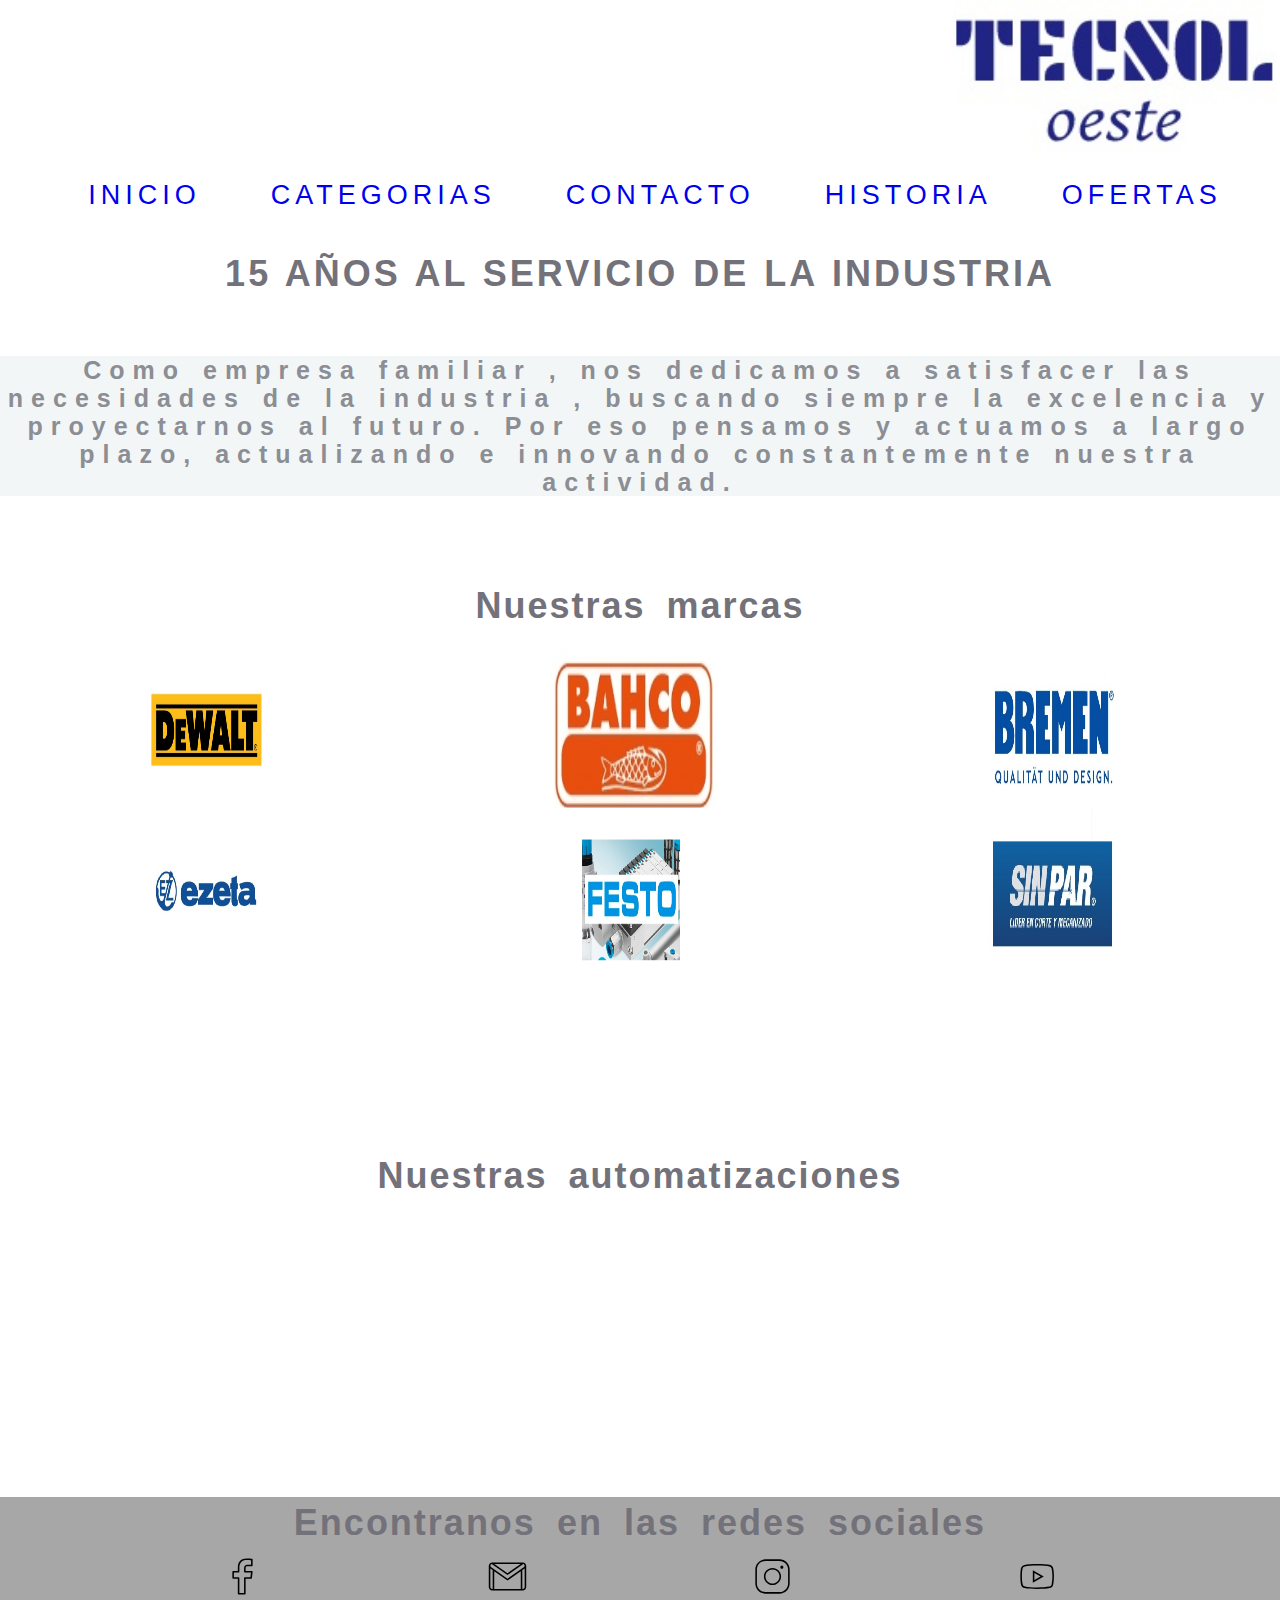
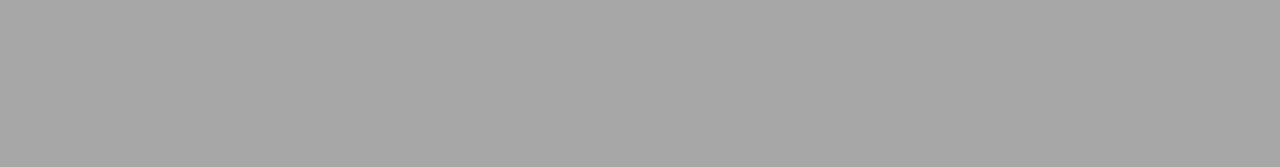
==== index.html @ 05d1e75f "first commit" ====
<!DOCTYPE html>
<html lang="en">
<head>
    <meta charset="UTF-8">
    <meta http-equiv="X-UA-Compatible" content="IE=edge">
    <meta name="viewport" content="width=device-width, initial-scale=1.0">
    <link href="https://cdn.jsdelivr.net/npm/bootstrap@5.3.0-alpha1/dist/css/bootstrap.min.css">
    <link rel="stylesheet" href="./css/style.css">
    <title>Document</title>
</head>
<body>
    <header>

        <div class="boxlogo">
            <img class ="logo" src ="./img/logo.jpg" alt="logo empresa llamada TECSOL OESTE">
        </div>
        

        <nav>
            <ul>
                <li>
                    <a href="index.html">INICIO</a>
                </li>
                <li>
                    <a href="./section/categorias.html">CATEGORIAS</a>
                </li>
                <li>
                    <a href="./section/contacto.html">CONTACTO</a>
                </li>
                <li>
                    <a href="./section/historia.html">HISTORIA</a>
                </li>
                <li>
                    <a href="./section/ofertas.html">OFERTAS</a>
                </li>
            </ul>
        </nav>
    </header>
    <main>

        <h1>15 AÑOS AL SERVICIO DE LA INDUSTRIA</h1>

        <p>Como empresa familiar , nos dedicamos a satisfacer las necesidades de la industria , buscando siempre la excelencia y proyectarnos al futuro. Por eso pensamos y actuamos a largo plazo, actualizando e innovando constantemente nuestra actividad.</p>
    </main>

    <section class="seccion1">
        <h2>Nuestras marcas</h2>

        <div class="box-marcas">
            <img class="marcas" src="./img/dewalt_sds_8_a.jpg" alt="">
            <img class="marcas" src="./img/bahco_225_plus_12.jpg" alt="">
            <img class="marcas" src="./img/BREMEN.jpg" alt="">
            <img class="marcas" src="./img/Ezeta_25_juego_3.jpg" alt="">
            <img class="marcas" src="./img/FESTO.jpg" alt="">
            <img class="marcas" src="./img/Hoja_SINPAR _32d_bi_2.jpg" alt="">
        </div>

    </section> 
    <article>
        <h2>Nuestras automatizaciones</h2>
        <iframe class="videos" width="200" height="100" src="https://www.youtube.com/embed/U7w31H4pOhI" title="YouTube video player" frameborder="0" allow="accelerometer; autoplay; clipboard-write; encrypted-media; gyroscope; picture-in-picture" allowfullscreen></iframe>
    </article>

    <footer>
        <h2 class="ultimotitulo" >Encontranos en las redes sociales</h2>
        <div class="boxicons">
            <img class="imgicons" src="./img/icons8-facebook-f.svg" alt="letra f de empresa facebook">
            <img class="imgicons" src="./img/icons8-gmail.svg" alt="letra G de empresa Gmail">
            <img class="imgicons" src="./img/icons8-instagram.svg" alt="Simbolo red social Instangram">
            <img class="imgicons" src="./img/icons8-youtube-play.svg" alt="Simbolo empresa Youtube">
        </div>
    </footer>
    
    <script src="https://cdn.jsdelivr.net/npm/bootstrap@5.0.2/dist/js/bootstrap.bundle.min.js" integrity="sha384-MrcW6ZMFYlzcLA8Nl+NtUVF0sA7MsXsP1UyJoMp4YLEuNSfAP+JcXn/tWtIaxVXM" crossorigin="anonymous"></script>
    
</body>
</html>
---- css/style.css ----
*{
    margin: 0;
    padding: 0;
}
body{
    height: 100vh;
}
header{
    display: flex;
    flex-direction: column;
    justify-content: center;
    height: 27%;
}
nav ul{
    display: flex;
    flex-direction: column;
    justify-content: center;
    align-items: center;
    
}

nav{
    display: flex;
    flex-direction: column;
    justify-content: center;
    font-family: "MetaPro","Trebuchet MS",Arial,sans-serif;
    font-size: 10px;
    text-align:center;  
    letter-spacing:5px;
    word-spacing: 1vh;
    color: rgb(0, 0, 0);
    text-transform:none;
    text-decoration: none;
    height: 60%
}


ul li{
    height: 45%;
    list-style-type: none;

}

a{
    text-decoration: none;
    font-size: 120%;
}



p{
    font-family: "MetaPro","Trebuchet MS",Arial,sans-serif;
    font-style:normal;
    font-weight:bolder;
    font-size: 9px;
    text-align:center;
    line-height: 8px;
    letter-spacing:4px;
    word-spacing: 1px;
    color: rgb(139, 142, 148);
    text-transform: none;
    background-color: rgba(225, 231, 231, 0.39);
    margin-bottom: 10px;
    margin-top: 10px;
}


section{
    height: 60%;
    margin-top: 2px;
}

main{
    display: flex;
    flex-direction: column;
    justify-content: start;
    height: 20%;
}
.main1{
    margin-bottom: 20px;
    display: flex;
    flex-direction: column;
    justify-content: start;
    align-items: center;
    height: 61%;
}


.seccion1{
    margin-bottom: 1px;
    margin-top: 1px;
}

.box-marcas{
    height: 40%;
    display: flex;
    flex-direction: column;
    align-items: center;
}


h1{
    font-family: "MetaPro","Trebuchet MS",Arial,sans-serif;
    font-style:normal;
    font-size: 3vh;
    text-align:center;
    letter-spacing:3px;
    word-spacing: 2px;
    color: rgb(115, 114, 122);
    text-transform:none;
    margin-top: 3px;
    margin-bottom: 3px;

}

h2{
    display: flex;
    justify-content: center;
    font-family: "MetaPro","Trebuchet MS",Arial,sans-serif;
    font-style:normal;
    font-size: 2vh;
    text-align:center;
    letter-spacing:2px; 
    word-spacing: 1vh;
    color: rgb(115, 114, 122);
    text-transform:none;
    margin-top: 1vh;
    margin-bottom: 1vh;
}

.ultimotitulo{
    margin-top: 5px;
    margin-bottom: 5px;
}


.boxlogo{
    display: flex;
    flex-direction: row;
    justify-content: center;
}

.logo{
    height: 13vh;
    
}

img{
    height: 50px;
    display: flex;
    justify-content: center;
    flex-direction: column;
    padding: 3px 3px 3px 3px;
}

article{
    display: flex;
    flex-direction: column;
    align-items: center;
    height: 32%;
    margin-top: 3px;
}

.videos{

    padding: 20px 20px 20px 20px;
    margin-top: 15px;
    margin-bottom: 15px;
}

.categoriasimg1{
    margin-top: 2px;
    margin-bottom: 2px;
    height: 50px;
    transition-property: all;
    transition-duration: 1s;
}

.categoriasimg1:hover{
    transform: scale(1.25);
}

.categoriasimg2{
    height: 20vh;
    
    transition-property: all;
    transition-duration: 1s;
}

.categoriasimg2:hover{
    transform: scale(1.5);
}
.marcas{
    margin-top: 2px;
    margin-bottom: 2px;
    margin-left: 2px;
    margin-right: 2px;
    height: 80px;
    width: 80px;
    transition-property: all;
    transition-duration: 0.5s;
}

.marcas:hover{
    transform: scale(1.5);
}

footer{
    display: flex;
    flex-direction: column;
    height: 10%;
    background-color: rgb(168, 167, 167);
}

.imgbig{
    height: 50%;
    width: 50%;
}

.boxicons{
    margin-top: 5px;
    height: 30px;
    display: flex;
    justify-content: space-evenly;
    
    
}

.imgicons{
    height: 20px;
    transition-property: all;
    transition-duration: 0.5s;
}

.imgicons:hover{
    transform: scale(2);
}

.catego{
    display: grid;
    align-items: center;
    justify-items: center;
    grid-template-columns: 50% 50%;
    grid-template-rows: 75px 75px;
    
}

.catego1{
    display: grid;
    align-items: center;
    justify-items: center;
    grid-template-columns: 50% 50%;
    grid-template-rows: 75px 75px;

}
.imgofertas{
    display: flex;
    flex-direction: column;
    align-items: center;
}

.section2{
    height: 250vh;
}

.section3{
    height: 63%;
}
.section4{
    height: 63%;
}

.card-img-top{
    height: 30vh;
    
}

.card{
    display: flex;
    flex-direction: column;
    align-items: center;
}

.card-text{
    font-size: 1.5vh;
}


@media (min-width: 500px){

}


@media (min-width:768px){

}

@media (min-width:1024px){
    nav ul{
    height: 10vh;
    display: flex;
    flex-direction: row;
    justify-content: center;
    align-items: center;
    padding-bottom: 20px; 
}
nav{
    height: 10vh;

}
ul{
    margin-top: 1vh;
    height: 20vh;
}
ul li{
    padding: 20px 20px 20px 50px;
    list-style-type: none;
}
a{
    text-decoration: none;
    font-size: 3vh;

}
.boxlogo{
    display: flex;
    flex-direction: row;
    justify-content: flex-end
}
.logo{
    height: 17vh;
    
}
main{
    display: flex;
    flex-direction: column;
    justify-content: start;
    height: 35%;
}
.main1{
    margin-bottom: 20px;
    display: flex;
    flex-direction: column;
    justify-content: start;
    align-items: center;
    height: 85%;
}
article{
    display: flex;
    flex-direction: column;
    align-items: center;
    height: 40%;
    margin-top: 3px;
}
.section2{
    height: 270vh;
    display: flex;
    flex-direction: column;
}
.section4{
    height: 220%;
}
p{
    font-size: 25px;
    text-align:center;
    line-height: 28px;
    letter-spacing:8px;
    word-spacing: 2px;
    color: rgb(139, 142, 148);
    text-transform: none;
    background-color: rgba(225, 231, 231, 0.39);
    margin-bottom: 4%;
    margin-top: 4%;
}
h1{
    font-size: 4vh;
    text-align:center;
    letter-spacing:3px;
    word-spacing: 2px;
    margin-top: 10px;
    margin-bottom: 10px;

}
h2{
    display: flex;
    justify-content: center;
    font-family: "MetaPro","Trebuchet MS",Arial,sans-serif;
    font-style:normal;
    font-size: 4vh;
    text-align:center;
    letter-spacing:2px; 
    word-spacing: 1vh;
    color: rgb(115, 114, 122);
    text-transform:none;
    margin-top: 3vh;
    margin-bottom: 3vh;
}
.imgofertas{
    display: grid;
    align-items: center;
    justify-items: center;
    grid-template-columns: 50% 50% ;
    grid-template-rows: 25% 25% 25% 25%;
    grid-column-gap: 15px;
    grid-row-gap: 15px;
}
.box-marcas{
    height: 60%;
    display: grid;
    align-items: center;
    justify-items: center;
    grid-template-columns: 33% 33% 33%;
    grid-template-rows: 50% 50%;

}
.marcas{
    margin-top: 2px;
    margin-bottom: 2px;
    margin-left: 2px;
    margin-right: 2px;
    height: 110%;
    width: 40%;
}
.categoriasimg2{
    height: 70%;
    width: 50%;
}
.imgicons{
    height: 130%;
}
footer{
    display: flex;
    flex-direction: column;
    margin-top: 1vh;
    height: 30%;
}
.categoriasimg1{
    margin-top: 2px;
    margin-bottom: 2px;
    height: 80%;
}
.catego{
    display: grid;
    align-items: center;
    justify-items: center;
    grid-template-columns: 50% 50%;
    grid-template-rows: 33% 33% 33%;
    height: 800px;
    
}
.catego1{
    display: grid;
    align-items: center;
    justify-items: center;
    grid-template-columns: 50% 50%;
    grid-template-rows: 1fr;

}


}
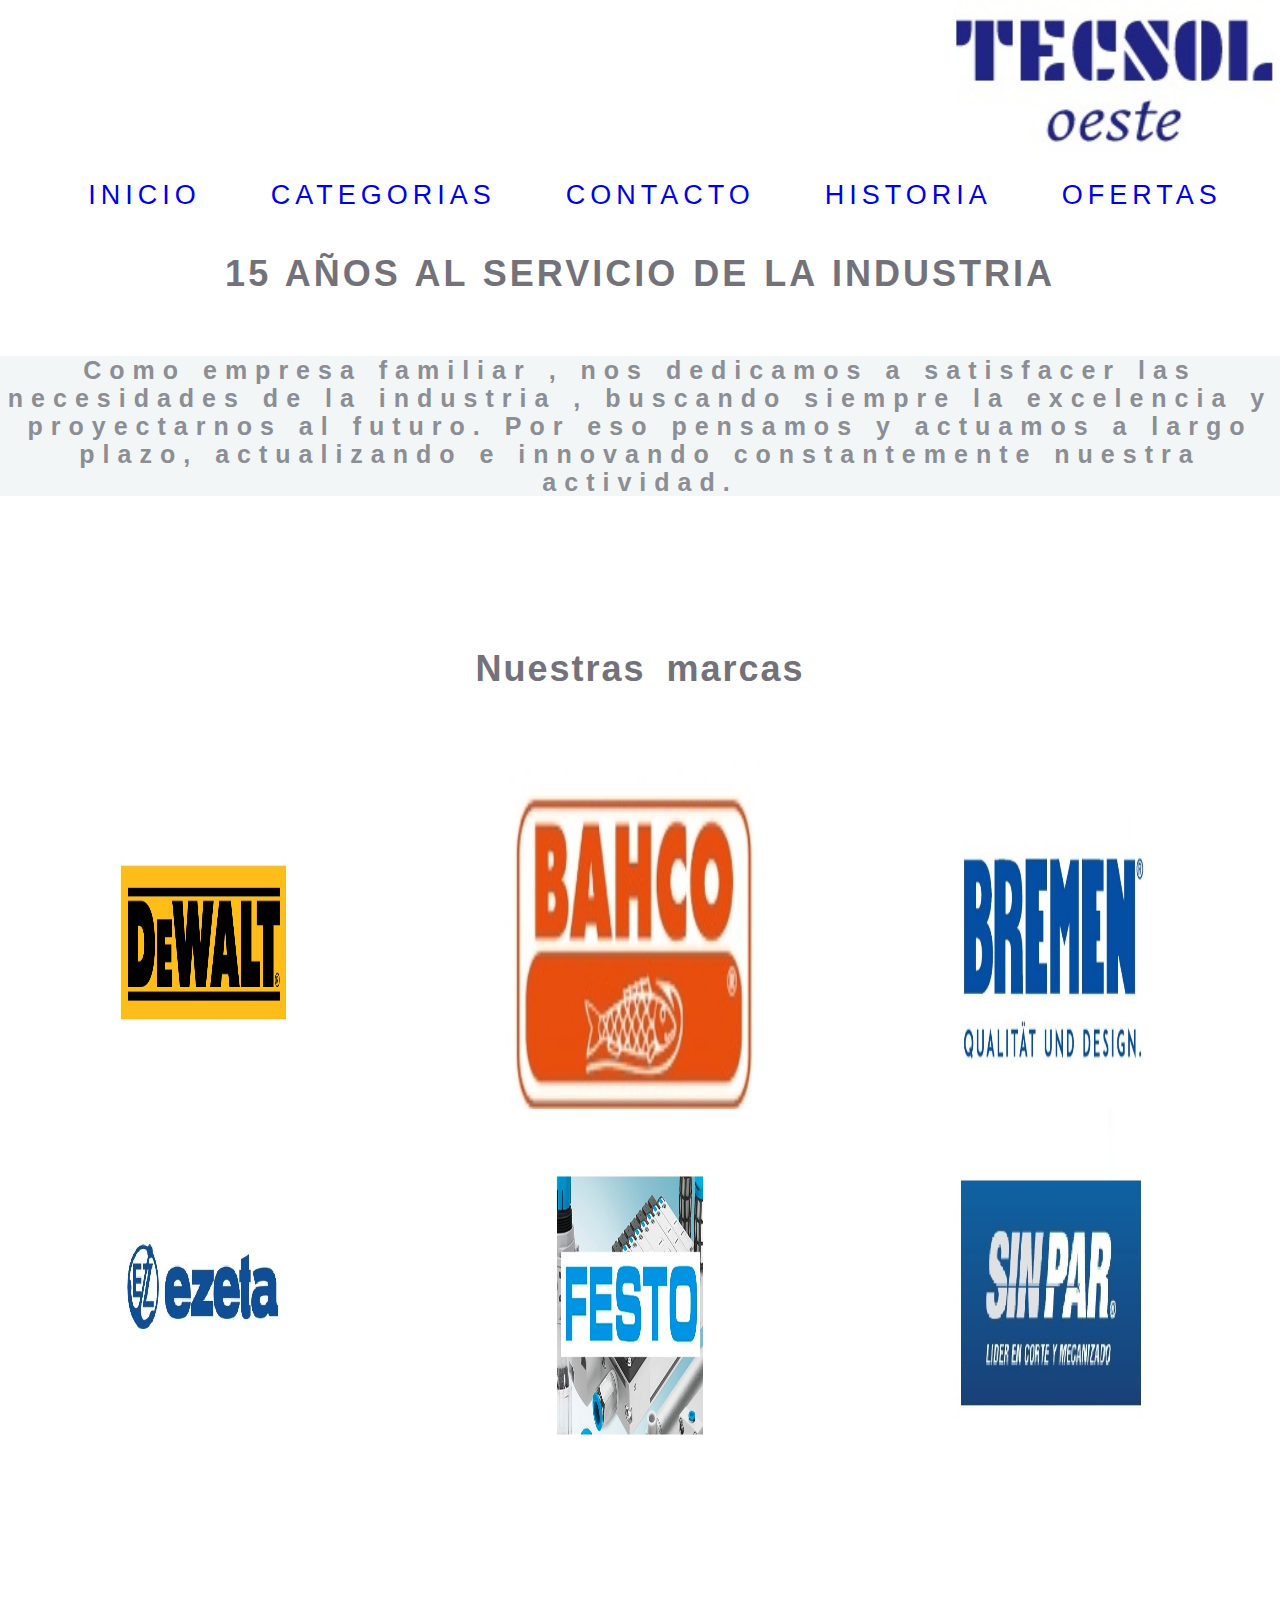
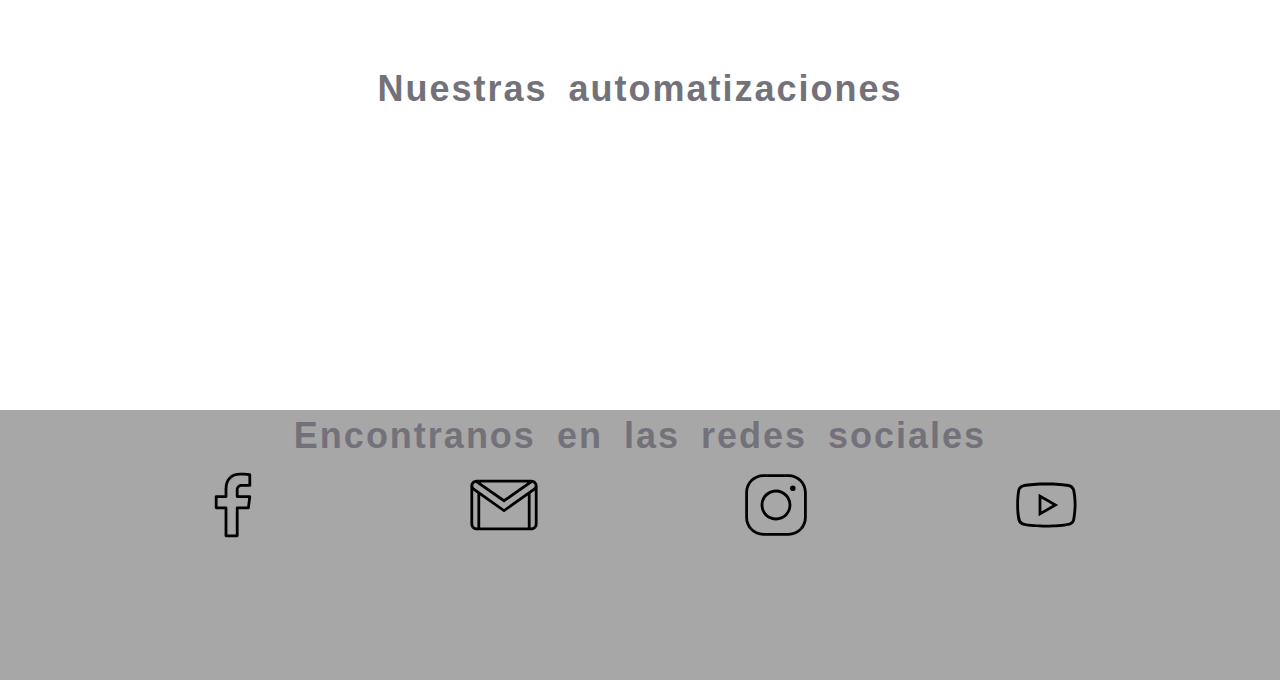
==== commit 2e320e74: "cambio insignificantes" ====
--- a/index.html
+++ b/index.html
@@ -4,7 +4,6 @@
     <meta charset="UTF-8">
     <meta http-equiv="X-UA-Compatible" content="IE=edge">
     <meta name="viewport" content="width=device-width, initial-scale=1.0">
-    <link href="https://cdn.jsdelivr.net/npm/bootstrap@5.3.0-alpha1/dist/css/bootstrap.min.css">
     <link rel="stylesheet" href="./css/style.css">
     <title>Document</title>
 </head>
--- a/css/style.css
+++ b/css/style.css
@@ -52,9 +52,9 @@
     font-family: "MetaPro","Trebuchet MS",Arial,sans-serif;
     font-style:normal;
     font-weight:bolder;
-    font-size: 9px;
+    font-size: 15px;
     text-align:center;
-    line-height: 8px;
+    line-height: 15px;
     letter-spacing:4px;
     word-spacing: 1px;
     color: rgb(139, 142, 148);
@@ -74,7 +74,7 @@
     display: flex;
     flex-direction: column;
     justify-content: start;
-    height: 20%;
+    height: 28%;
 }
 .main1{
     margin-bottom: 20px;
@@ -181,14 +181,14 @@
 }
 
 .categoriasimg2{
-    height: 20vh;
+    height: 15vh;
     
     transition-property: all;
     transition-duration: 1s;
 }
 
 .categoriasimg2:hover{
-    transform: scale(1.5);
+    transform: scale(1.2);
 }
 .marcas{
     margin-top: 2px;
@@ -260,7 +260,7 @@
 }
 
 .section2{
-    height: 250vh;
+    height: 210vh;
 }
 
 .section3{
@@ -287,11 +287,153 @@
 
 
 @media (min-width: 500px){
+    nav ul{
+        height: 20vh;
+        display: flex;
+        flex-direction: column;
+        justify-content: center;
+        align-items: center;
+        padding-bottom: 20px; 
+    }
+    main{
+        display: flex;
+        flex-direction: column;
+        justify-content: start;
+        height: 18%;
+    }
 
 }
 
 
 @media (min-width:768px){
+    nav ul{
+    height: 10vh;
+    display: flex;
+    flex-direction: row;
+    justify-content: center;
+    align-items: center;
+    padding-bottom: 20px; 
+}
+nav{
+    height: 20vh;
+
+}
+ul{
+    margin-top: 1vh;
+    height: 25vh;
+}
+ul li{
+    padding: 20px 20px 20px 50px;
+    list-style-type: none;
+}
+a{
+    text-decoration: none;
+    font-size: 1.1vh;
+
+}
+
+p{
+    font-size: 27px;
+    text-align:center;
+    line-height: 22px;
+    letter-spacing:4px;
+    word-spacing: 1px;
+    color: rgb(139, 142, 148);
+    text-transform: none;
+    background-color: rgba(225, 231, 231, 0.39);
+    margin-bottom: 10px;
+    margin-top: 10px;
+}
+.imgicons{
+    height: 220%;
+}
+
+footer{
+    display: flex;
+    flex-direction: column;
+    margin-top: 1vh;
+    height: 20%;
+}
+.boxicons{
+    margin-top: 5px;
+    height: 20%;
+    display: flex;
+    justify-content: space-evenly;
+    
+    
+}
+
+.imgicons{
+    transition-property: all;
+    transition-duration: 0.6s;
+}
+
+.imgicons:hover{
+    transform: scale(1.3);
+}
+.card-img-top{
+    height: 30vh;
+    
+}
+
+.card{
+    display: flex;
+    flex-direction: column;
+    align-items: center;
+    height: 30vh;
+}
+
+.card-text{
+    height: 6vh;
+    font-size: 1.5vh;
+}
+
+.card-body{
+    height: 80%;
+    width: 100%;
+}
+.card-img-top{
+    height: 60%;
+}
+.box-marcas{
+    height: 120%;
+    display: flex;
+    flex-direction: column;
+    align-items: center;
+}
+.marcas{
+    margin-top: 1vh;
+    margin-bottom: 1vh;
+    margin-left: 1vh;
+    margin-right: 1vh;
+    height: 160px;
+    width: 160px;
+    transition-property: all;
+    transition-duration: 0.5s;
+}
+
+.seccion1{
+    height: 110%;
+}
+.section2{
+    height: 200vh;
+}
+.categoriasimg1{
+    margin-top: 2px;
+    margin-bottom: 2px;
+    height: 110px;
+    transition-property: all;
+    transition-duration: 1s;
+}
+.catego{
+    display: grid;
+    align-items: center;
+    justify-items: center;
+    grid-template-columns: 50% 50%;
+    grid-template-rows: 33% 33% 33%;
+    
+}
+
 
 }
 
@@ -351,6 +493,12 @@
     height: 40%;
     margin-top: 3px;
 }
+
+.seccion1{
+    margin-top: 10vh;
+    
+}
+
 .section2{
     height: 270vh;
     display: flex;
@@ -404,7 +552,8 @@
     grid-row-gap: 15px;
 }
 .box-marcas{
-    height: 60%;
+    margin-top: 10vh;
+    height: 70%;
     display: grid;
     align-items: center;
     justify-items: center;
@@ -418,8 +567,14 @@
     margin-left: 2px;
     margin-right: 2px;
     height: 110%;
-    width: 40%;
-}
+    width: 60%;
+}
+
+.marcas:hover{
+    transform: scale(1.2);
+}
+
+
 .categoriasimg2{
     height: 70%;
     width: 50%;
@@ -456,5 +611,34 @@
 
 }
 
-
-}
+.card-img-top{
+    height: 30vh;
+    
+}
+
+.card{
+    display: flex;
+    flex-direction: column;
+    align-items: center;
+    height: 40vh;
+    transition-property: all;
+    transition-duration: 0.6s;
+}
+
+.card-text{
+    height: 12vh;
+    font-size: 1.7vh;
+}
+
+.card-body{
+    height: 80%;
+    width: 100%;
+}
+.card-img-top{
+    height: 60%;
+}
+
+.card:hover{
+    transform: scale(1.4);
+}
+}
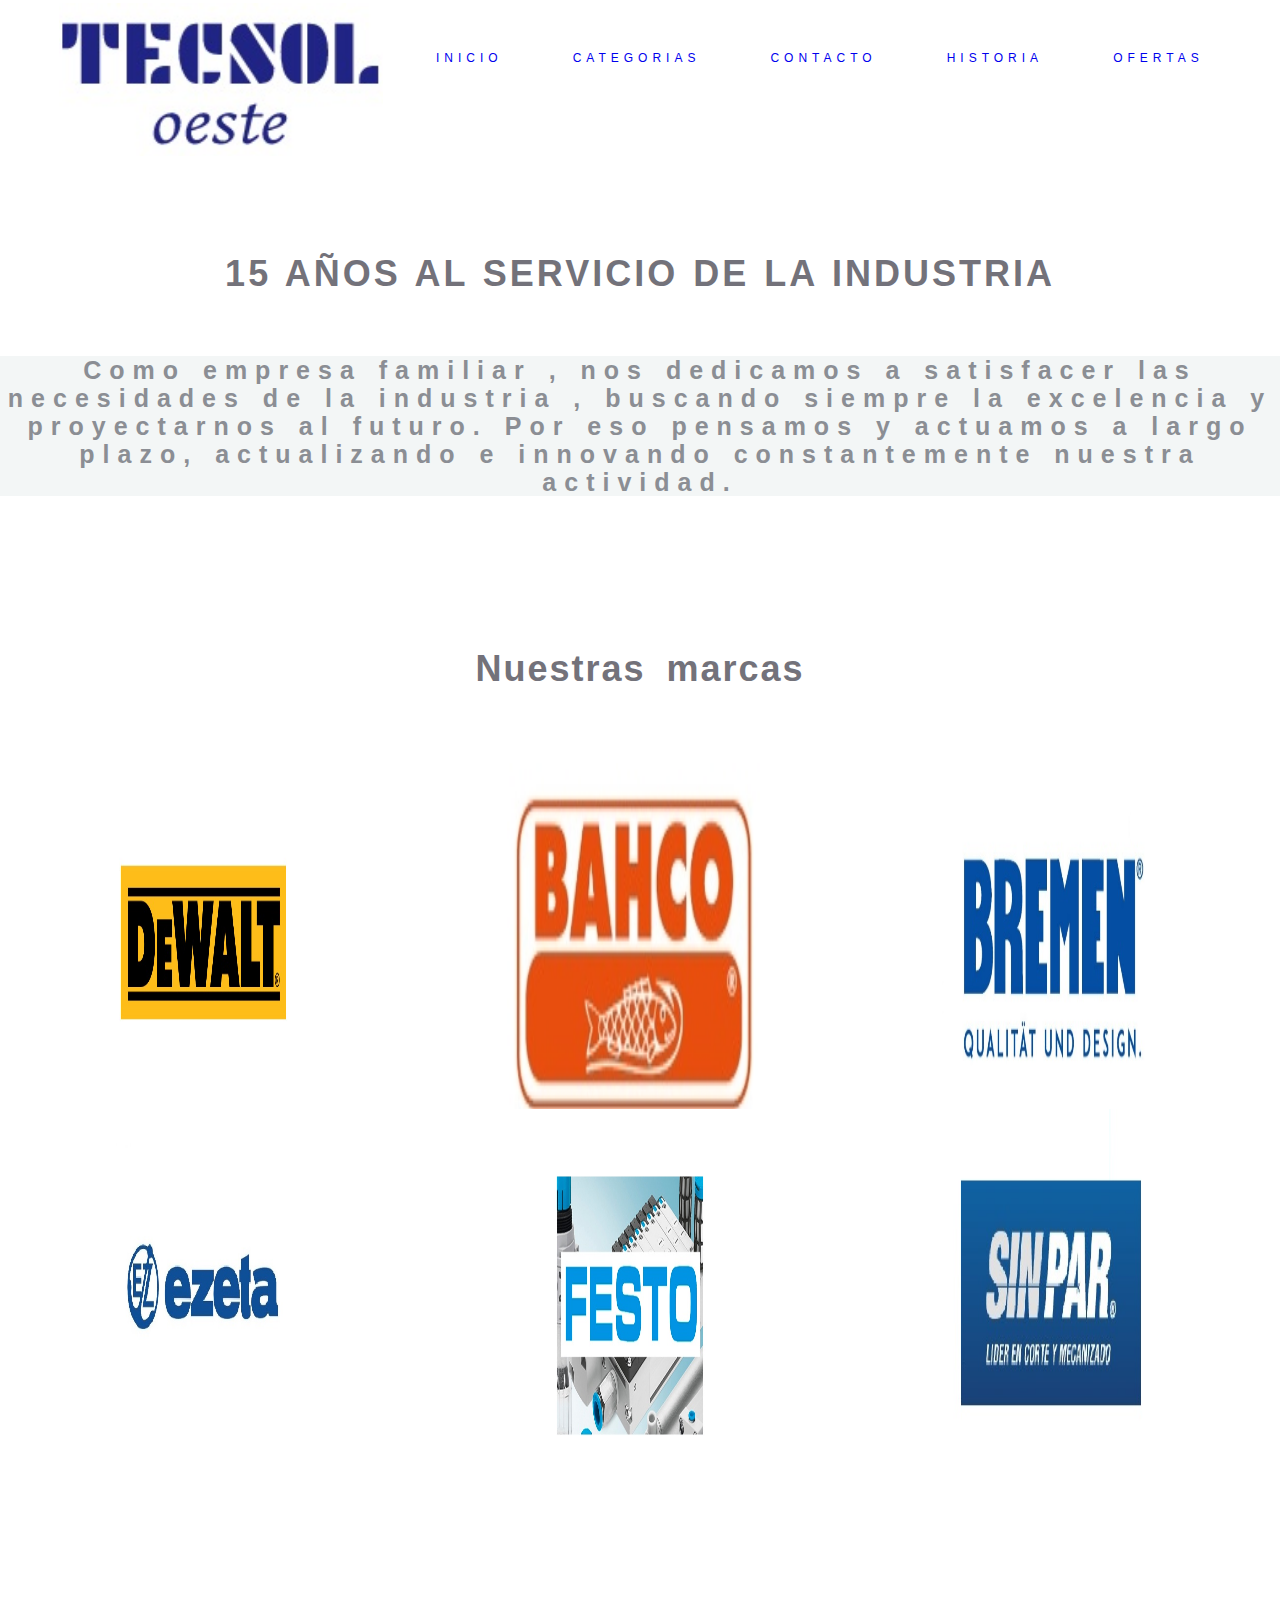
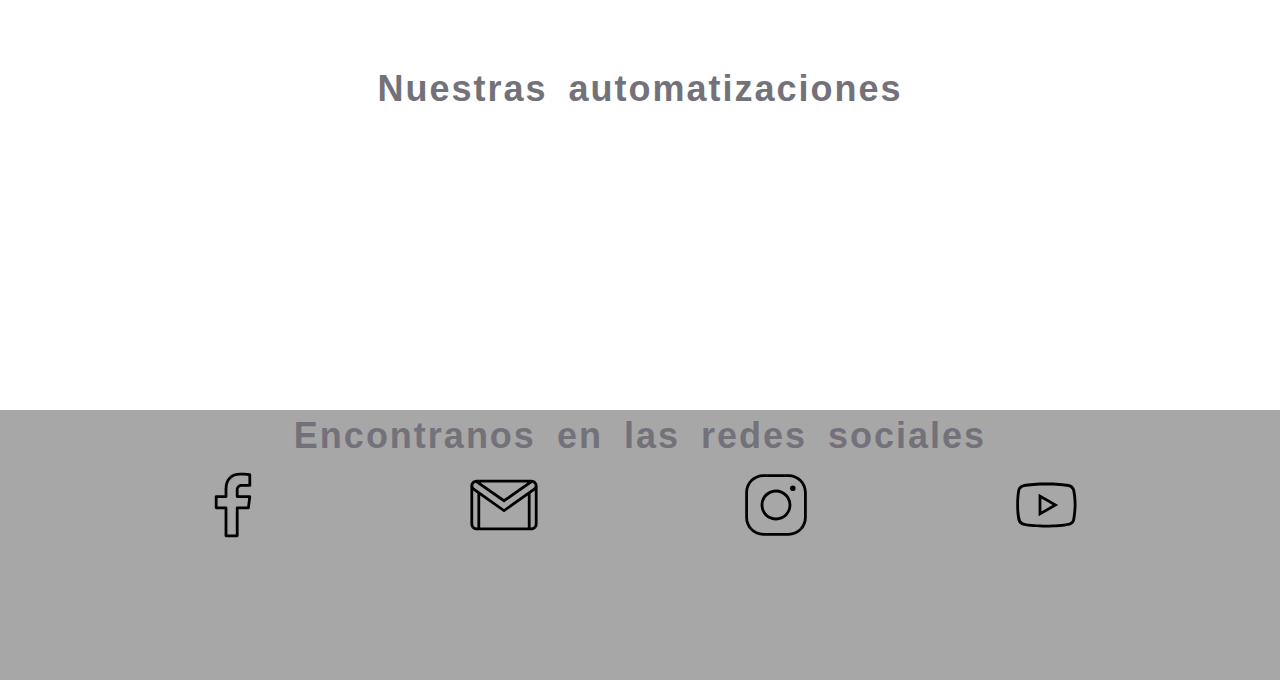
==== commit 6ad265ac: "agregado de sass + nesting" ====
--- a/index.html
+++ b/index.html
@@ -4,7 +4,7 @@
     <meta charset="UTF-8">
     <meta http-equiv="X-UA-Compatible" content="IE=edge">
     <meta name="viewport" content="width=device-width, initial-scale=1.0">
-    <link rel="stylesheet" href="./css/style.css">
+    <link rel="stylesheet" href="./css/estilo.css">
     <title>Document</title>
 </head>
 <body>
--- a/css/estilo.css
+++ b/css/estilo.css
@@ -0,0 +1,613 @@
+* {
+  margin: 0;
+  padding: 0;
+}
+
+body {
+  height: 100vh;
+}
+
+header {
+  display: flex;
+  flex-direction: column;
+  justify-content: center;
+  height: 27%;
+}
+header nav {
+  display: flex;
+  flex-direction: column;
+  justify-content: center;
+  font-family: "MetaPro", "Trebuchet MS", Arial, sans-serif;
+  font-size: 10px;
+  text-align: center;
+  letter-spacing: 5px;
+  word-spacing: 1vh;
+  color: rgb(0, 0, 0);
+  text-transform: none;
+  text-decoration: none;
+  height: 60%;
+}
+header nav ul {
+  display: flex;
+  flex-direction: column;
+  justify-content: center;
+  align-items: center;
+}
+header nav ul li {
+  height: 45%;
+  list-style-type: none;
+}
+header nav ul li a {
+  text-decoration: none;
+  font-size: 120%;
+}
+
+p {
+  font-family: "MetaPro", "Trebuchet MS", Arial, sans-serif;
+  font-style: normal;
+  font-weight: bolder;
+  font-size: 15px;
+  text-align: center;
+  line-height: 15px;
+  letter-spacing: 4px;
+  word-spacing: 1px;
+  color: rgb(139, 142, 148);
+  text-transform: none;
+  background-color: rgba(225, 231, 231, 0.39);
+  margin-bottom: 10px;
+  margin-top: 10px;
+}
+
+section {
+  height: 60%;
+  margin-top: 2px;
+}
+
+main {
+  display: flex;
+  flex-direction: column;
+  justify-content: start;
+  height: 28%;
+}
+
+.main1 {
+  margin-bottom: 20px;
+  display: flex;
+  flex-direction: column;
+  justify-content: start;
+  align-items: center;
+  height: 61%;
+}
+
+.seccion1 {
+  margin-bottom: 1px;
+  margin-top: 1px;
+}
+
+.box-marcas {
+  height: 40%;
+  display: flex;
+  flex-direction: column;
+  align-items: center;
+}
+
+h1 {
+  font-family: "MetaPro", "Trebuchet MS", Arial, sans-serif;
+  font-style: normal;
+  font-size: 3vh;
+  text-align: center;
+  letter-spacing: 3px;
+  word-spacing: 2px;
+  color: rgb(115, 114, 122);
+  text-transform: none;
+  margin-top: 3px;
+  margin-bottom: 3px;
+}
+
+h2 {
+  display: flex;
+  justify-content: center;
+  font-family: "MetaPro", "Trebuchet MS", Arial, sans-serif;
+  font-style: normal;
+  font-size: 2vh;
+  text-align: center;
+  letter-spacing: 2px;
+  word-spacing: 1vh;
+  color: rgb(115, 114, 122);
+  text-transform: none;
+  margin-top: 1vh;
+  margin-bottom: 1vh;
+}
+
+.ultimotitulo {
+  margin-top: 5px;
+  margin-bottom: 5px;
+}
+
+.boxlogo {
+  display: flex;
+  flex-direction: row;
+  justify-content: center;
+}
+
+.logo {
+  height: 13vh;
+}
+
+img {
+  height: 50px;
+  display: flex;
+  justify-content: center;
+  flex-direction: column;
+  padding: 3px 3px 3px 3px;
+}
+
+article {
+  display: flex;
+  flex-direction: column;
+  align-items: center;
+  height: 32%;
+  margin-top: 3px;
+}
+
+.videos {
+  padding: 20px 20px 20px 20px;
+  margin-top: 15px;
+  margin-bottom: 15px;
+}
+
+.categoriasimg1 {
+  margin-top: 2px;
+  margin-bottom: 2px;
+  height: 50px;
+  transition-property: all;
+  transition-duration: 1s;
+}
+
+.categoriasimg1:hover {
+  transform: scale(1.25);
+}
+
+.categoriasimg2 {
+  height: 15vh;
+  transition-property: all;
+  transition-duration: 1s;
+}
+
+.categoriasimg2:hover {
+  transform: scale(1.2);
+}
+
+.marcas {
+  margin-top: 2px;
+  margin-bottom: 2px;
+  margin-left: 2px;
+  margin-right: 2px;
+  height: 80px;
+  width: 80px;
+  transition-property: all;
+  transition-duration: 0.5s;
+}
+
+.marcas:hover {
+  transform: scale(1.5);
+}
+
+footer {
+  display: flex;
+  flex-direction: column;
+  height: 10%;
+  background-color: rgb(168, 167, 167);
+}
+
+.imgbig {
+  height: 50%;
+  width: 50%;
+}
+
+.boxicons {
+  margin-top: 5px;
+  height: 30px;
+  display: flex;
+  justify-content: space-evenly;
+}
+
+.imgicons {
+  height: 20px;
+  transition-property: all;
+  transition-duration: 0.5s;
+}
+
+.imgicons:hover {
+  transform: scale(2);
+}
+
+.catego {
+  display: grid;
+  align-items: center;
+  justify-items: center;
+  grid-template-columns: 50% 50%;
+  grid-template-rows: 75px 75px;
+}
+
+.catego1 {
+  display: grid;
+  align-items: center;
+  justify-items: center;
+  grid-template-columns: 50% 50%;
+  grid-template-rows: 75px 75px;
+}
+
+.imgofertas {
+  display: flex;
+  flex-direction: column;
+  align-items: center;
+}
+
+.section2 {
+  height: 210vh;
+}
+
+.section3 {
+  height: 63%;
+}
+
+.section4 {
+  height: 63%;
+}
+
+.card-img-top {
+  height: 30vh;
+}
+
+.card {
+  display: flex;
+  flex-direction: column;
+  align-items: center;
+}
+
+.card-text {
+  font-size: 1.5vh;
+}
+
+@media (min-width: 500px) {
+  header {
+    display: flex;
+    flex-direction: row;
+    justify-content: center;
+    height: 20%;
+  }
+  header nav {
+    height: 18vh;
+  }
+  header nav ul {
+    height: 8vh;
+    display: flex;
+    flex-direction: row;
+    justify-content: center;
+    align-items: center;
+    padding-bottom: 20px;
+    margin-top: 1vh;
+    height: 25vh;
+  }
+  header nav ul li {
+    padding: 15px 15px 15px 15px;
+    list-style-type: none;
+  }
+  header nav ul a {
+    text-decoration: none;
+    font-size: 1.1vh;
+  }
+  main {
+    display: flex;
+    flex-direction: column;
+    justify-content: start;
+    height: 18%;
+  }
+}
+@media (min-width: 768px) {
+  header {
+    display: flex;
+    flex-direction: row;
+    justify-content: center;
+    flex-wrap: wrap;
+    height: 27%;
+  }
+  header nav {
+    height: 20vh;
+  }
+  header nav ul {
+    height: 10vh;
+    display: flex;
+    flex-direction: row;
+    justify-content: center;
+    align-items: center;
+    padding-bottom: 20px;
+    margin-top: 1vh;
+    height: 25vh;
+  }
+  header nav ul li {
+    padding: 20px 20px 20px 50px;
+    list-style-type: none;
+  }
+  header nav ul a {
+    text-decoration: none;
+    font-size: 1.1vh;
+  }
+  p {
+    font-size: 27px;
+    text-align: center;
+    line-height: 22px;
+    letter-spacing: 4px;
+    word-spacing: 1px;
+    color: rgb(139, 142, 148);
+    text-transform: none;
+    background-color: rgba(225, 231, 231, 0.39);
+    margin-bottom: 10px;
+    margin-top: 10px;
+  }
+  .imgicons {
+    height: 220%;
+  }
+  footer {
+    display: flex;
+    flex-direction: column;
+    margin-top: 1vh;
+    height: 20%;
+  }
+  .boxicons {
+    margin-top: 5px;
+    height: 20%;
+    display: flex;
+    justify-content: space-evenly;
+  }
+  .imgicons {
+    transition-property: all;
+    transition-duration: 0.6s;
+  }
+  .imgicons:hover {
+    transform: scale(1.3);
+  }
+  .card-img-top {
+    height: 30vh;
+  }
+  .card {
+    display: flex;
+    flex-direction: column;
+    align-items: center;
+    height: 30vh;
+  }
+  .card-text {
+    height: 6vh;
+    font-size: 1.5vh;
+  }
+  .card-body {
+    height: 80%;
+    width: 100%;
+  }
+  .card-img-top {
+    height: 60%;
+  }
+  .box-marcas {
+    height: 120%;
+    display: flex;
+    flex-direction: column;
+    align-items: center;
+  }
+  .marcas {
+    margin-top: 1vh;
+    margin-bottom: 1vh;
+    margin-left: 1vh;
+    margin-right: 1vh;
+    height: 160px;
+    width: 160px;
+    transition-property: all;
+    transition-duration: 0.5s;
+  }
+  .seccion1 {
+    height: 110%;
+  }
+  .section2 {
+    height: 200vh;
+  }
+  .categoriasimg1 {
+    margin-top: 2px;
+    margin-bottom: 2px;
+    height: 110px;
+    transition-property: all;
+    transition-duration: 1s;
+  }
+  .catego {
+    display: grid;
+    align-items: center;
+    justify-items: center;
+    grid-template-columns: 50% 50%;
+    grid-template-rows: 33% 33% 33%;
+  }
+}
+@media (min-width: 1024px) {
+  nav ul {
+    height: 10vh;
+    display: flex;
+    flex-direction: row;
+    justify-content: center;
+    align-items: center;
+    padding-bottom: 20px;
+  }
+  nav {
+    height: 10vh;
+  }
+  ul {
+    margin-top: 1vh;
+    height: 20vh;
+  }
+  ul li {
+    padding: 20px 20px 20px 50px;
+    list-style-type: none;
+  }
+  a {
+    text-decoration: none;
+    font-size: 3vh;
+  }
+  .boxlogo {
+    display: flex;
+    flex-direction: row;
+    justify-content: flex-end;
+  }
+  .logo {
+    height: 17vh;
+  }
+  main {
+    display: flex;
+    flex-direction: column;
+    justify-content: start;
+    height: 35%;
+  }
+  .main1 {
+    margin-bottom: 20px;
+    display: flex;
+    flex-direction: column;
+    justify-content: start;
+    align-items: center;
+    height: 85%;
+  }
+  article {
+    display: flex;
+    flex-direction: column;
+    align-items: center;
+    height: 40%;
+    margin-top: 3px;
+  }
+  .seccion1 {
+    margin-top: 10vh;
+  }
+  .section2 {
+    height: 270vh;
+    display: flex;
+    flex-direction: column;
+  }
+  .section4 {
+    height: 220%;
+  }
+  p {
+    font-size: 25px;
+    text-align: center;
+    line-height: 28px;
+    letter-spacing: 8px;
+    word-spacing: 2px;
+    color: rgb(139, 142, 148);
+    text-transform: none;
+    background-color: rgba(225, 231, 231, 0.39);
+    margin-bottom: 4%;
+    margin-top: 4%;
+  }
+  h1 {
+    font-size: 4vh;
+    text-align: center;
+    letter-spacing: 3px;
+    word-spacing: 2px;
+    margin-top: 10px;
+    margin-bottom: 10px;
+  }
+  h2 {
+    display: flex;
+    justify-content: center;
+    font-family: "MetaPro", "Trebuchet MS", Arial, sans-serif;
+    font-style: normal;
+    font-size: 4vh;
+    text-align: center;
+    letter-spacing: 2px;
+    word-spacing: 1vh;
+    color: rgb(115, 114, 122);
+    text-transform: none;
+    margin-top: 3vh;
+    margin-bottom: 3vh;
+  }
+  .imgofertas {
+    display: grid;
+    align-items: center;
+    justify-items: center;
+    grid-template-columns: 50% 50%;
+    grid-template-rows: 25% 25% 25% 25%;
+    grid-column-gap: 15px;
+    grid-row-gap: 15px;
+  }
+  .box-marcas {
+    margin-top: 10vh;
+    height: 70%;
+    display: grid;
+    align-items: center;
+    justify-items: center;
+    grid-template-columns: 33% 33% 33%;
+    grid-template-rows: 50% 50%;
+  }
+  .marcas {
+    margin-top: 2px;
+    margin-bottom: 2px;
+    margin-left: 2px;
+    margin-right: 2px;
+    height: 110%;
+    width: 60%;
+  }
+  .marcas:hover {
+    transform: scale(1.2);
+  }
+  .categoriasimg2 {
+    height: 70%;
+    width: 50%;
+  }
+  .imgicons {
+    height: 130%;
+  }
+  footer {
+    display: flex;
+    flex-direction: column;
+    margin-top: 1vh;
+    height: 30%;
+  }
+  .categoriasimg1 {
+    margin-top: 2px;
+    margin-bottom: 2px;
+    height: 80%;
+  }
+  .catego {
+    display: grid;
+    align-items: center;
+    justify-items: center;
+    grid-template-columns: 50% 50%;
+    grid-template-rows: 33% 33% 33%;
+    height: 800px;
+  }
+  .catego1 {
+    display: grid;
+    align-items: center;
+    justify-items: center;
+    grid-template-columns: 50% 50%;
+    grid-template-rows: 1fr;
+  }
+  .card-img-top {
+    height: 30vh;
+  }
+  .card {
+    display: flex;
+    flex-direction: column;
+    align-items: center;
+    height: 40vh;
+    transition-property: all;
+    transition-duration: 0.6s;
+  }
+  .card-text {
+    height: 12vh;
+    font-size: 1.7vh;
+  }
+  .card-body {
+    height: 80%;
+    width: 100%;
+  }
+  .card-img-top {
+    height: 60%;
+  }
+  .card:hover {
+    transform: scale(1.4);
+  }
+}/*# sourceMappingURL=estilo.css.map */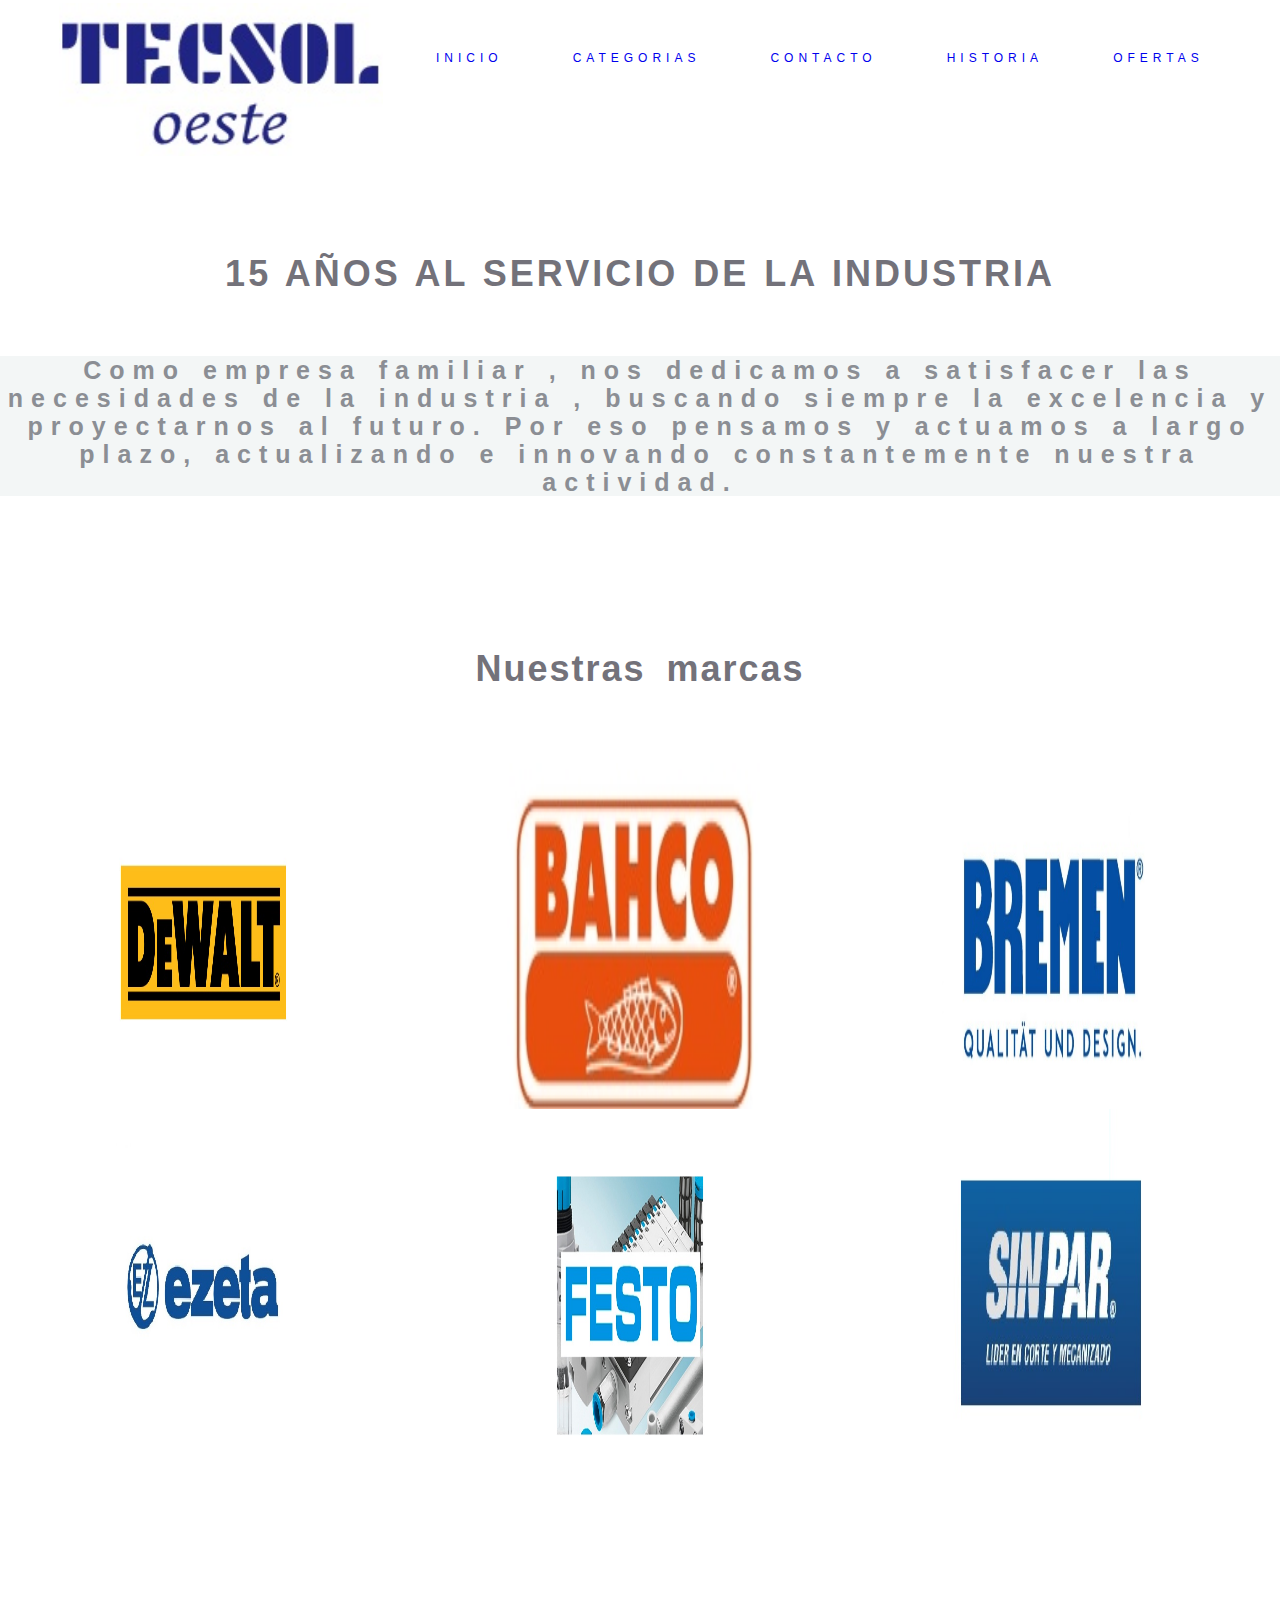
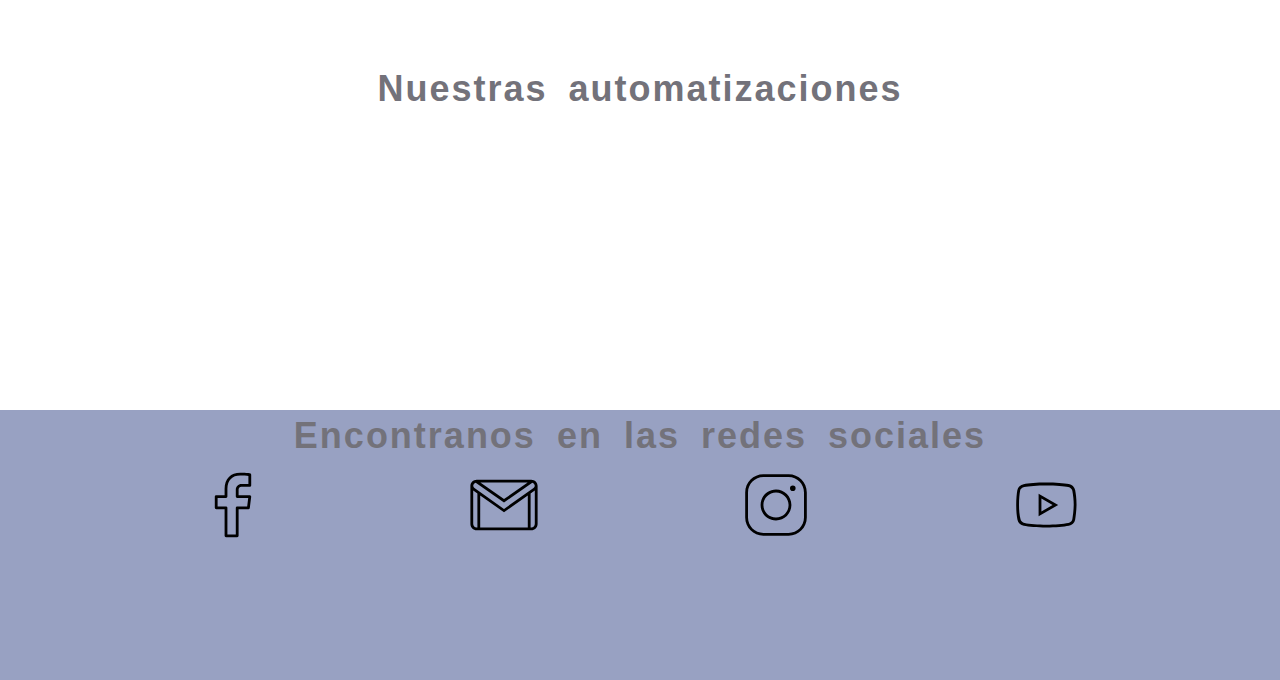
==== commit f1ff6dfd: "se agrego meta kw ,meta desc , mixin, nesting" ====
--- a/index.html
+++ b/index.html
@@ -4,8 +4,10 @@
     <meta charset="UTF-8">
     <meta http-equiv="X-UA-Compatible" content="IE=edge">
     <meta name="viewport" content="width=device-width, initial-scale=1.0">
+    <meta name="keywords" content="bahco,automatizacion,sin par,dewalt,festo">
+    <meta name="description" content="Automatizacion, sensores, neumatica. Envios a todo el pais. Todos los medios de pago.">
     <link rel="stylesheet" href="./css/estilo.css">
-    <title>Document</title>
+    <title>Inicio</title>
 </head>
 <body>
     <header>
@@ -60,7 +62,7 @@
         <iframe class="videos" width="200" height="100" src="https://www.youtube.com/embed/U7w31H4pOhI" title="YouTube video player" frameborder="0" allow="accelerometer; autoplay; clipboard-write; encrypted-media; gyroscope; picture-in-picture" allowfullscreen></iframe>
     </article>
 
-    <footer>
+    <footer class="color1">
         <h2 class="ultimotitulo" >Encontranos en las redes sociales</h2>
         <div class="boxicons">
             <img class="imgicons" src="./img/icons8-facebook-f.svg" alt="letra f de empresa facebook">
--- a/css/estilo.css
+++ b/css/estilo.css
@@ -5,6 +5,10 @@
 
 body {
   height: 100vh;
+}
+
+.color1 {
+  background-color: rgb(152, 161, 194);
 }
 
 header {
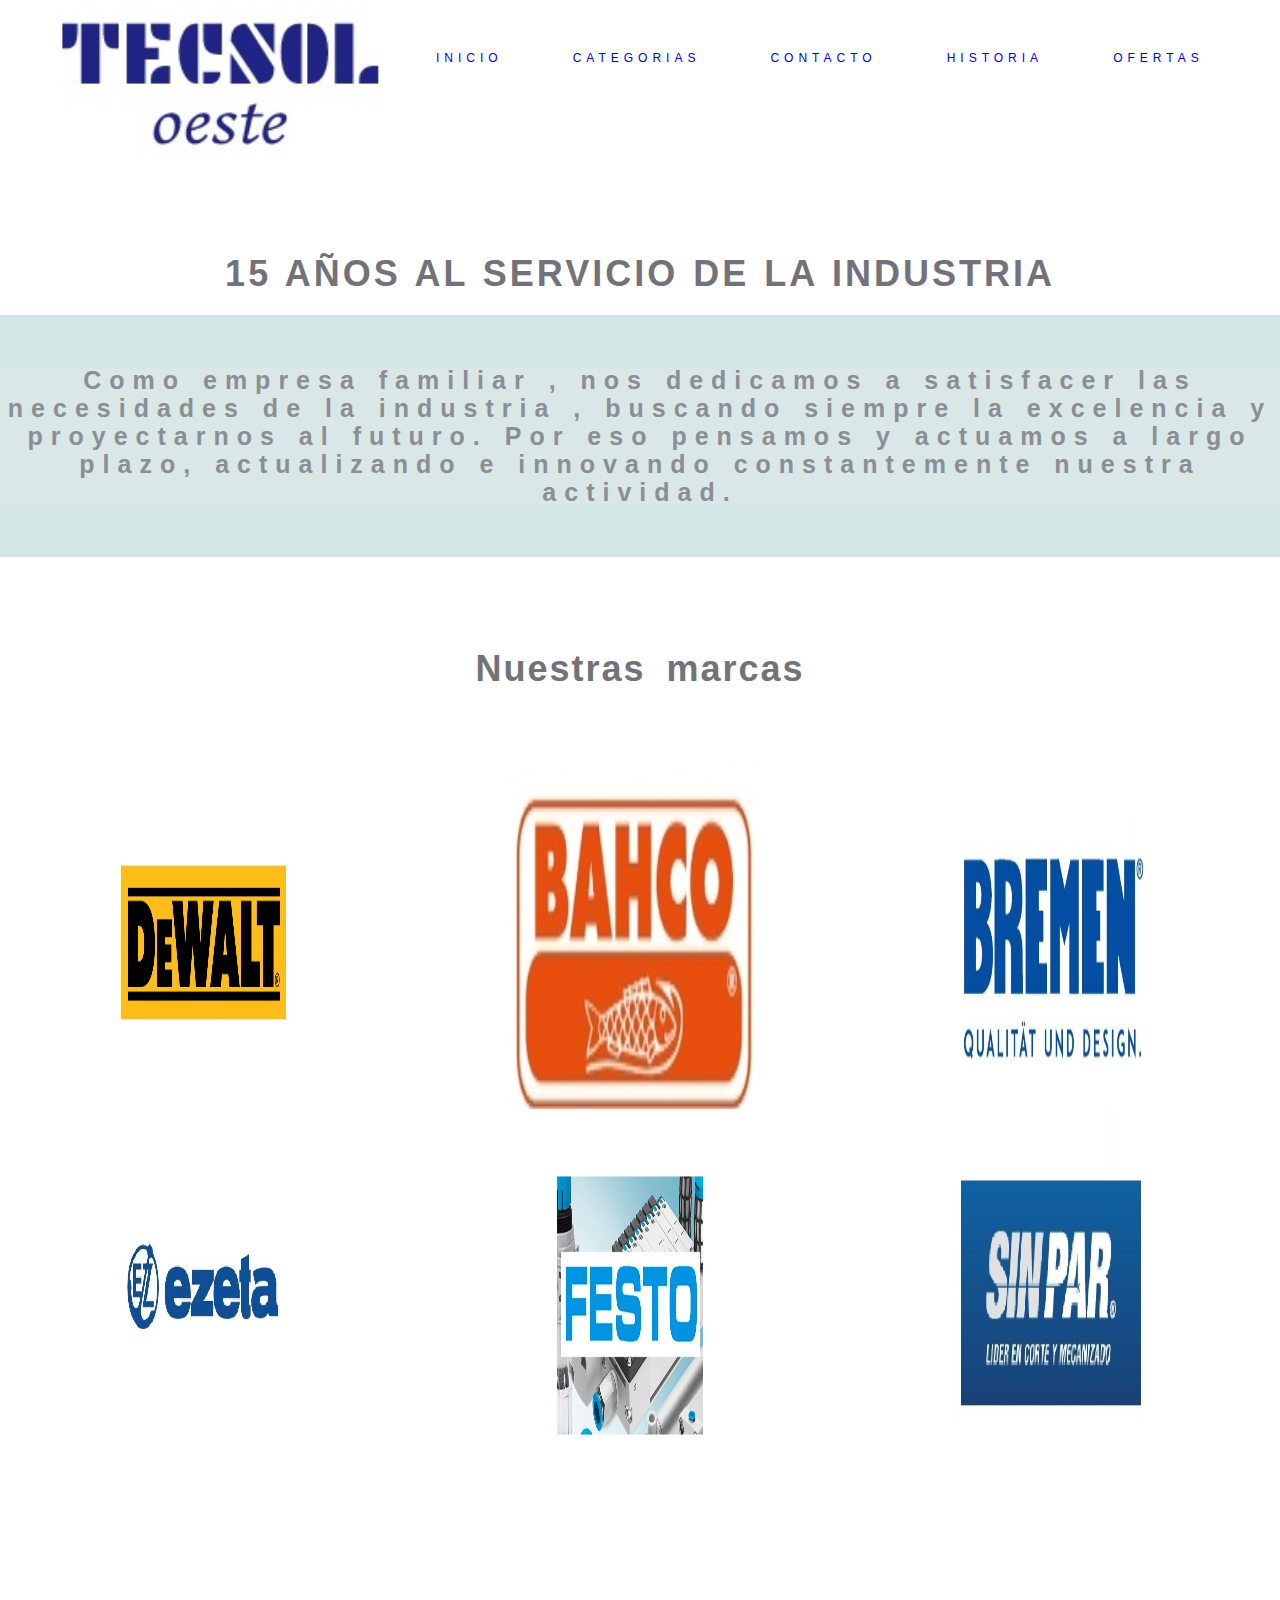
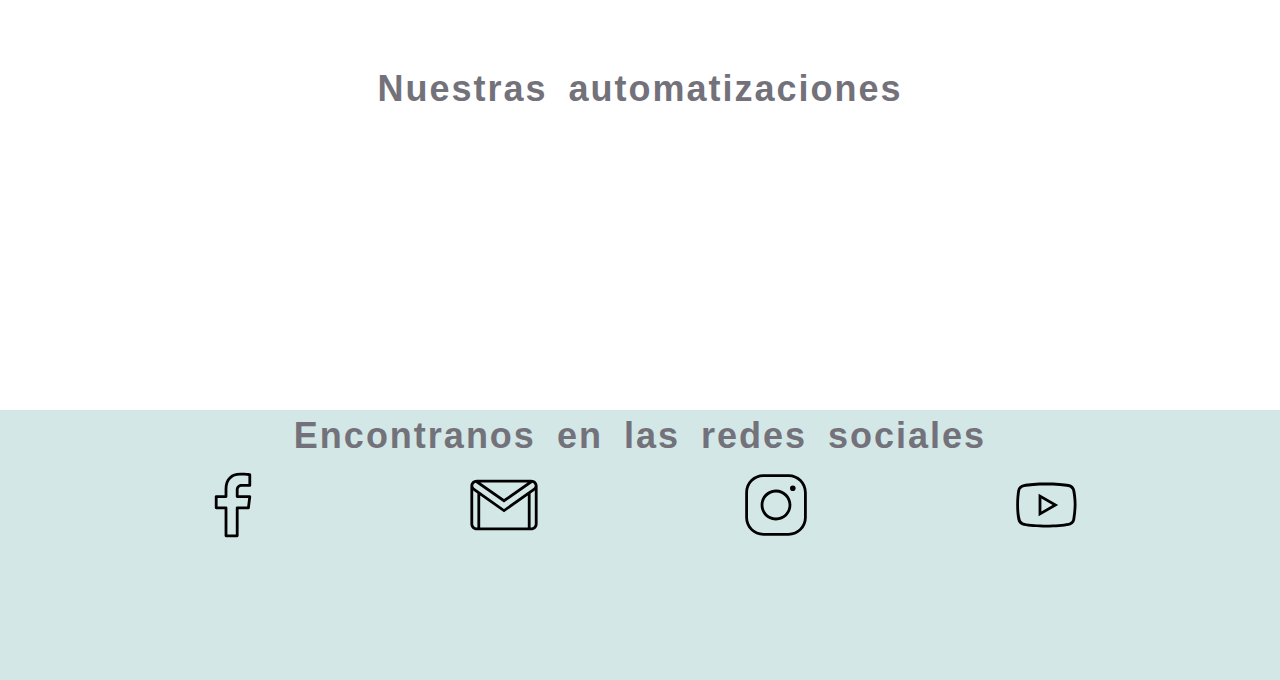
==== commit 3c03e0f6: "agregado de un mixin mas y ajustes varios de imagenes" ====
--- a/index.html
+++ b/index.html
@@ -40,8 +40,9 @@
     <main>
 
         <h1>15 AÑOS AL SERVICIO DE LA INDUSTRIA</h1>
-
-        <p>Como empresa familiar , nos dedicamos a satisfacer las necesidades de la industria , buscando siempre la excelencia y proyectarnos al futuro. Por eso pensamos y actuamos a largo plazo, actualizando e innovando constantemente nuestra actividad.</p>
+        <div class="texto">
+            <p>Como empresa familiar , nos dedicamos a satisfacer las necesidades de la industria , buscando siempre la excelencia y proyectarnos al futuro. Por eso pensamos y actuamos a largo plazo, actualizando e innovando constantemente nuestra actividad.</p>
+        </div>
     </main>
 
     <section class="seccion1">
--- a/css/estilo.css
+++ b/css/estilo.css
@@ -8,7 +8,17 @@
 }
 
 .color1 {
-  background-color: rgb(152, 161, 194);
+  background-color: rgb(212, 231, 231);
+}
+
+.texto {
+  background-color: rgb(212, 231, 231);
+  margin-top: 10px;
+}
+
+.texto1 {
+  background-color: rgb(212, 231, 231);
+  margin-top: 20px;
 }
 
 header {
@@ -205,7 +215,7 @@
 }
 
 .imgbig {
-  height: 50%;
+  height: 40%;
   width: 50%;
 }
 
@@ -473,7 +483,7 @@
     flex-direction: column;
     justify-content: start;
     align-items: center;
-    height: 85%;
+    height: 110%;
   }
   article {
     display: flex;
@@ -491,7 +501,7 @@
     flex-direction: column;
   }
   .section4 {
-    height: 220%;
+    height: 230%;
   }
   p {
     font-size: 25px;
@@ -614,4 +624,11 @@
   .card:hover {
     transform: scale(1.4);
   }
+  .imgbig {
+    height: 80%;
+    width: 50%;
+  }
+  .categoriasimg1:hover {
+    transform: scale(1.1);
+  }
 }/*# sourceMappingURL=estilo.css.map */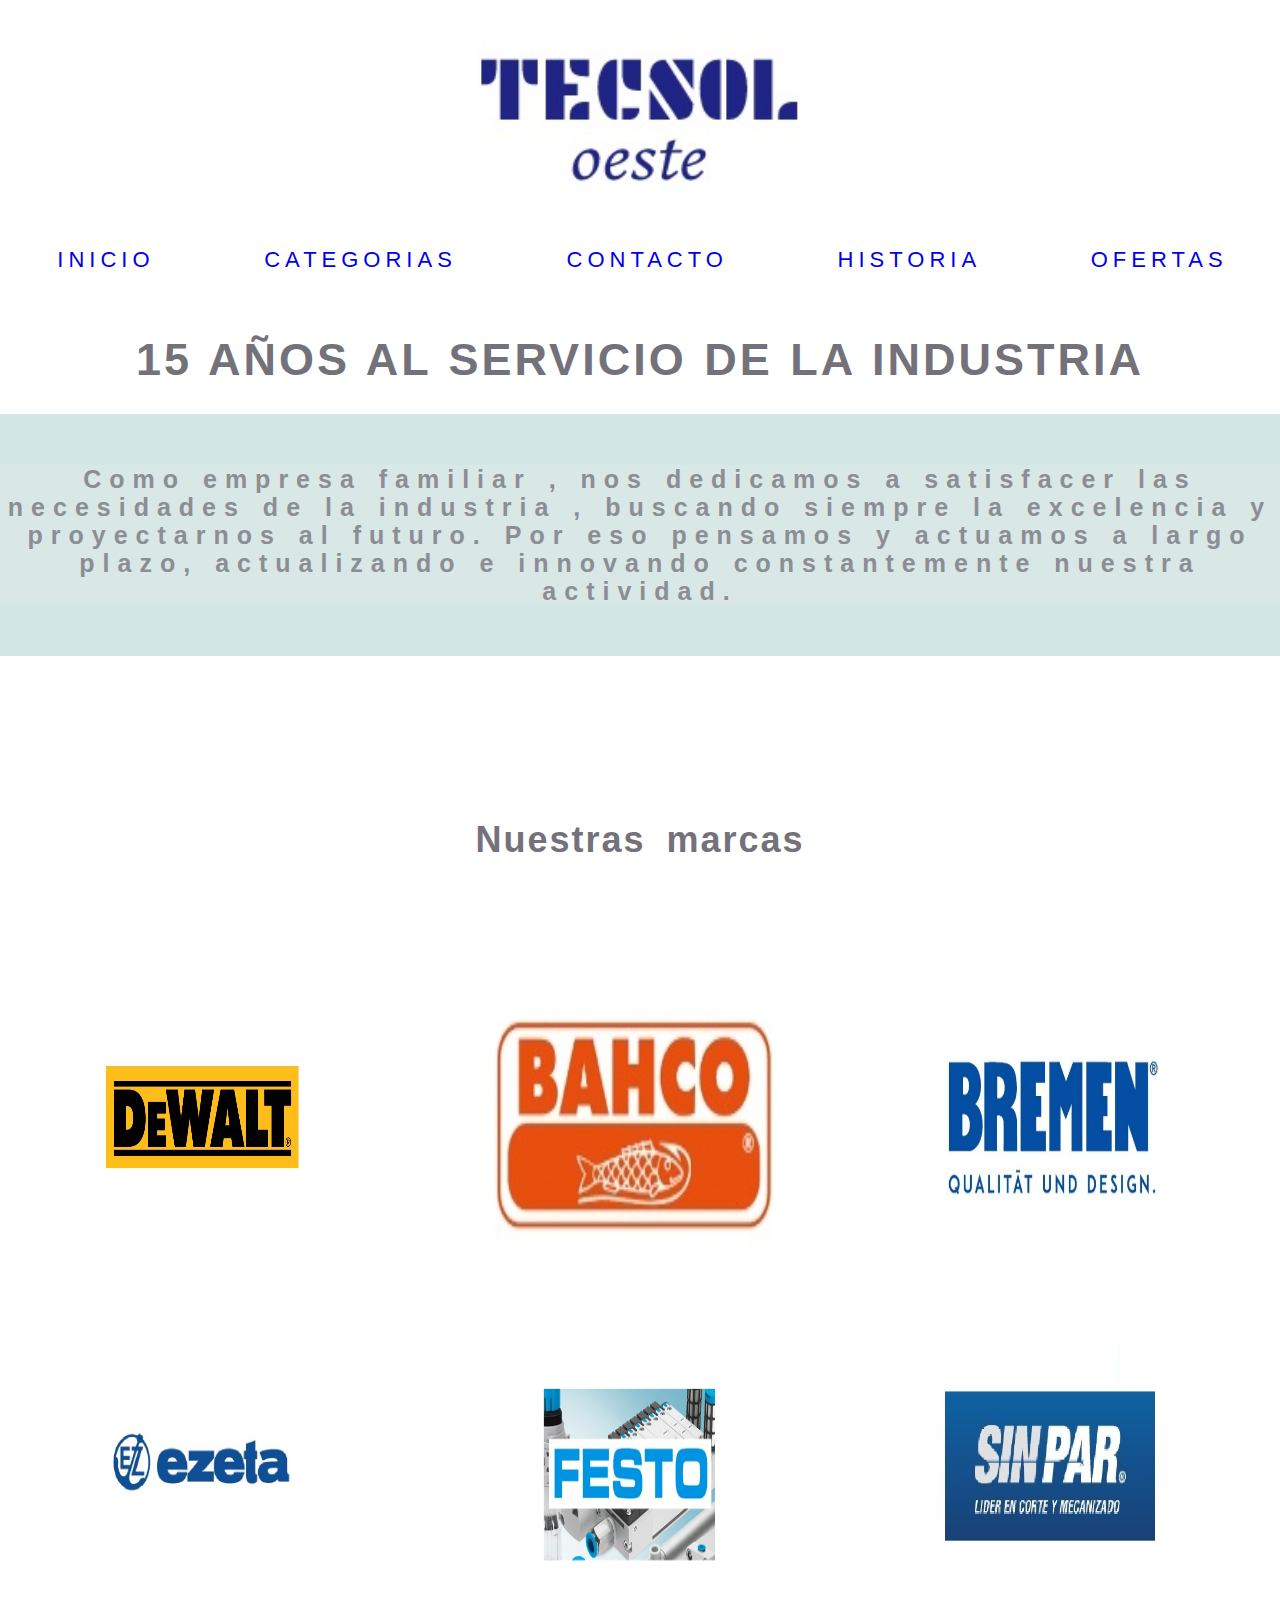
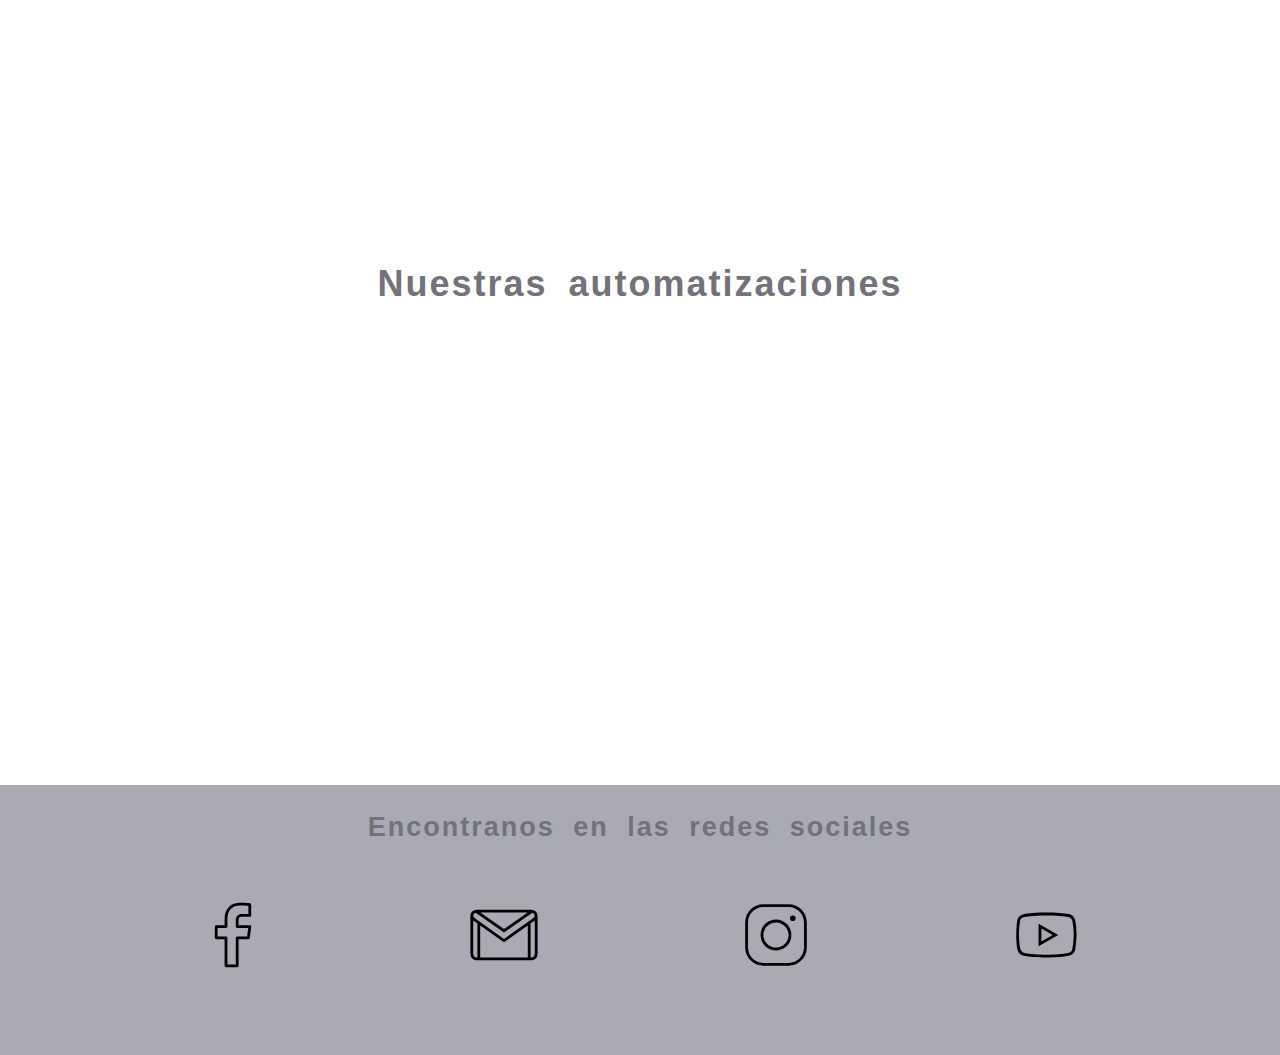
==== commit e774c44b: "agregado de alts y detalles de formato" ====
--- a/index.html
+++ b/index.html
@@ -49,12 +49,12 @@
         <h2>Nuestras marcas</h2>
 
         <div class="box-marcas">
-            <img class="marcas" src="./img/dewalt_sds_8_a.jpg" alt="">
-            <img class="marcas" src="./img/bahco_225_plus_12.jpg" alt="">
-            <img class="marcas" src="./img/BREMEN.jpg" alt="">
-            <img class="marcas" src="./img/Ezeta_25_juego_3.jpg" alt="">
-            <img class="marcas" src="./img/FESTO.jpg" alt="">
-            <img class="marcas" src="./img/Hoja_SINPAR _32d_bi_2.jpg" alt="">
+            <img class="marcas" src="./img/dewalt_sds_8_a.jpg" alt="Logo marca de herramientas Dewalt">
+            <img class="marcas" src="./img/bahco_225_plus_12.jpg" alt="Logo marca de herramientas Bahco">
+            <img class="marcas" src="./img/BREMEN.jpg" alt="Logo marca de herramientas Bremen">
+            <img class="marcas" src="./img/Ezeta_25_juego_3.jpg" alt="Logo marca de brocas Ezeta">
+            <img class="marcas" src="./img/FESTO.jpg" alt="Logo marca de accesorios neumaticos Festo">
+            <img class="marcas" src="./img/Hoja_SINPAR _32d_bi_2.jpg" alt="Logo marca de herramientas de corte Sin Par">
         </div>
 
     </section> 
--- a/css/estilo.css
+++ b/css/estilo.css
@@ -8,17 +8,19 @@
 }
 
 .color1 {
-  background-color: rgb(212, 231, 231);
+  background-color: rgb(169, 170, 180);
 }
 
 .texto {
   background-color: rgb(212, 231, 231);
-  margin-top: 10px;
+  margin-top: 2vh;
+  margin-bottom: 1vh;
 }
 
 .texto1 {
   background-color: rgb(212, 231, 231);
-  margin-top: 20px;
+  margin-top: 2vh;
+  margin-bottom: 1vh;
 }
 
 header {
@@ -26,6 +28,8 @@
   flex-direction: column;
   justify-content: center;
   height: 27%;
+  margin-top: 4vh;
+  margin-bottom: 5vh;
 }
 header nav {
   display: flex;
@@ -40,20 +44,46 @@
   text-transform: none;
   text-decoration: none;
   height: 60%;
+  margin-top: 2vh;
+  margin-bottom: 2vh;
+}
+@media (min-width: 768px) {
+  header nav {
+    margin-top: 5vh;
+    margin-bottom: 5vh;
+  }
 }
 header nav ul {
   display: flex;
   flex-direction: column;
   justify-content: center;
   align-items: center;
+  background-color: rgb(168, 167, 167);
+}
+@media (min-width: 1024px) {
+  header nav ul {
+    background-color: white;
+    justify-content: space-around;
+  }
 }
 header nav ul li {
   height: 45%;
   list-style-type: none;
+  padding: 4px 4px 4px 4px;
+}
+@media (min-width: 768px) {
+  header nav ul li {
+    padding: 10px 5px 10px 10px;
+  }
 }
 header nav ul li a {
   text-decoration: none;
-  font-size: 120%;
+  font-size: 160%;
+}
+@media (min-width: 768px) {
+  header nav ul li a {
+    font-size: 220%;
+  }
 }
 
 p {
@@ -81,7 +111,7 @@
   display: flex;
   flex-direction: column;
   justify-content: start;
-  height: 28%;
+  height: 38%;
 }
 
 .main1 {
@@ -94,8 +124,9 @@
 }
 
 .seccion1 {
-  margin-bottom: 1px;
-  margin-top: 1px;
+  height: 56%;
+  margin-bottom: 3vh;
+  margin-top: 3vh;
 }
 
 .box-marcas {
@@ -114,8 +145,8 @@
   word-spacing: 2px;
   color: rgb(115, 114, 122);
   text-transform: none;
-  margin-top: 3px;
-  margin-bottom: 3px;
+  margin-top: 4vh;
+  margin-bottom: 4vh;
 }
 
 h2 {
@@ -197,8 +228,8 @@
   margin-bottom: 2px;
   margin-left: 2px;
   margin-right: 2px;
-  height: 80px;
-  width: 80px;
+  height: 53%;
+  width: 27%;
   transition-property: all;
   transition-duration: 0.5s;
 }
@@ -284,41 +315,6 @@
   font-size: 1.5vh;
 }
 
-@media (min-width: 500px) {
-  header {
-    display: flex;
-    flex-direction: row;
-    justify-content: center;
-    height: 20%;
-  }
-  header nav {
-    height: 18vh;
-  }
-  header nav ul {
-    height: 8vh;
-    display: flex;
-    flex-direction: row;
-    justify-content: center;
-    align-items: center;
-    padding-bottom: 20px;
-    margin-top: 1vh;
-    height: 25vh;
-  }
-  header nav ul li {
-    padding: 15px 15px 15px 15px;
-    list-style-type: none;
-  }
-  header nav ul a {
-    text-decoration: none;
-    font-size: 1.1vh;
-  }
-  main {
-    display: flex;
-    flex-direction: column;
-    justify-content: start;
-    height: 18%;
-  }
-}
 @media (min-width: 768px) {
   header {
     display: flex;
@@ -328,25 +324,24 @@
     height: 27%;
   }
   header nav {
-    height: 20vh;
+    height: 4vh;
+    width: 100%;
   }
   header nav ul {
     height: 10vh;
     display: flex;
     flex-direction: row;
-    justify-content: center;
-    align-items: center;
-    padding-bottom: 20px;
+    justify-content: space-around;
+    align-items: center;
+    padding-bottom: 10px;
     margin-top: 1vh;
     height: 25vh;
   }
   header nav ul li {
-    padding: 20px 20px 20px 50px;
     list-style-type: none;
   }
   header nav ul a {
     text-decoration: none;
-    font-size: 1.1vh;
   }
   p {
     font-size: 27px;
@@ -370,7 +365,7 @@
     height: 20%;
   }
   .boxicons {
-    margin-top: 5px;
+    margin-top: 3vh;
     height: 20%;
     display: flex;
     justify-content: space-evenly;
@@ -403,7 +398,7 @@
     height: 60%;
   }
   .box-marcas {
-    height: 120%;
+    height: 100%;
     display: flex;
     flex-direction: column;
     align-items: center;
@@ -413,12 +408,18 @@
     margin-bottom: 1vh;
     margin-left: 1vh;
     margin-right: 1vh;
-    height: 160px;
-    width: 160px;
+    height: 35%;
+    width: 36%;
     transition-property: all;
     transition-duration: 0.5s;
   }
+  main {
+    height: 28%;
+    margin-top: 3vh;
+    margin-bottom: 3vh;
+  }
   .seccion1 {
+    margin-top: 3vh;
     height: 110%;
   }
   .section2 {
@@ -438,16 +439,20 @@
     grid-template-columns: 50% 50%;
     grid-template-rows: 33% 33% 33%;
   }
+  .ultimotitulo {
+    font-size: 3vh;
+    margin-top: 1vh;
+    margin-bottom: 1vh;
+  }
+  .videos {
+    height: 20vh;
+    width: 35vh;
+    padding: 2vh 2vh 2vh 2vh;
+    margin-top: 15px;
+    margin-bottom: 15px;
+  }
 }
 @media (min-width: 1024px) {
-  nav ul {
-    height: 10vh;
-    display: flex;
-    flex-direction: row;
-    justify-content: center;
-    align-items: center;
-    padding-bottom: 20px;
-  }
   nav {
     height: 10vh;
   }
@@ -475,22 +480,29 @@
     display: flex;
     flex-direction: column;
     justify-content: start;
-    height: 35%;
+    height: 45%;
   }
   .main1 {
-    margin-bottom: 20px;
+    margin-bottom: 50px;
     display: flex;
     flex-direction: column;
     justify-content: start;
     align-items: center;
-    height: 110%;
+    height: 130%;
   }
   article {
     display: flex;
     flex-direction: column;
     align-items: center;
-    height: 40%;
+    height: 60%;
     margin-top: 3px;
+  }
+  .videos {
+    height: 40vh;
+    width: 75vh;
+    padding: 20px 20px 20px 20px;
+    margin-top: 15px;
+    margin-bottom: 15px;
   }
   .seccion1 {
     margin-top: 10vh;
@@ -501,7 +513,7 @@
     flex-direction: column;
   }
   .section4 {
-    height: 230%;
+    height: 250%;
   }
   p {
     font-size: 25px;
@@ -516,7 +528,7 @@
     margin-top: 4%;
   }
   h1 {
-    font-size: 4vh;
+    font-size: 5vh;
     text-align: center;
     letter-spacing: 3px;
     word-spacing: 2px;
@@ -560,8 +572,8 @@
     margin-bottom: 2px;
     margin-left: 2px;
     margin-right: 2px;
-    height: 110%;
-    width: 60%;
+    height: 73%;
+    width: 70%;
   }
   .marcas:hover {
     transform: scale(1.2);
@@ -631,4 +643,8 @@
   .categoriasimg1:hover {
     transform: scale(1.1);
   }
+  .ultimotitulo {
+    margin-top: 3vh;
+    margin-bottom: 3vh;
+  }
 }/*# sourceMappingURL=estilo.css.map */